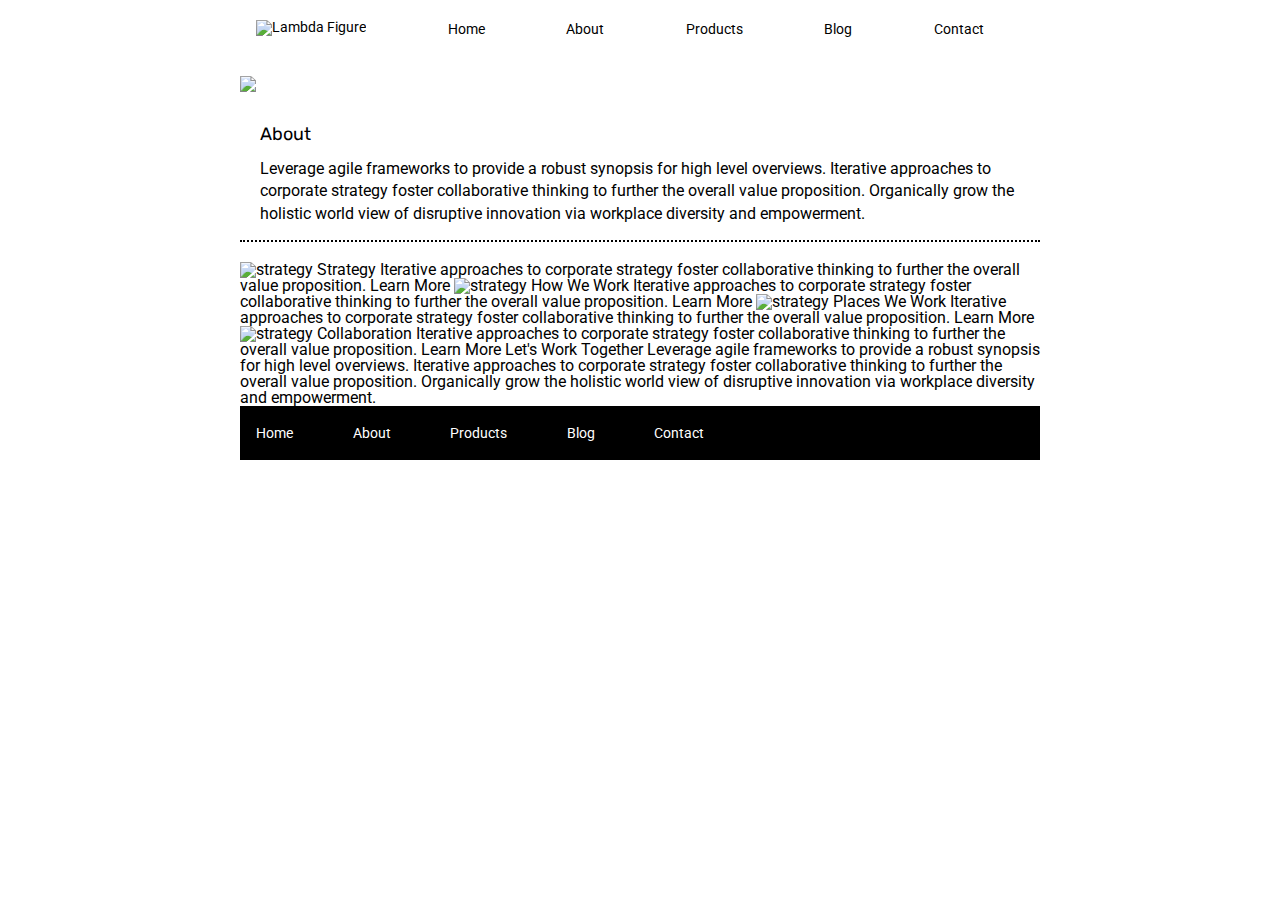
==== about.html @ 157b6d67 "finished top portion" ====
<!doctype html>

<html lang="en">
<head>
  <meta charset="utf-8">

  <title>Sprint Challenge - About</title>

  <link href="https://fonts.googleapis.com/css?family=Roboto|Rubik" rel="stylesheet">
  <link rel="stylesheet" href="css/index.css">

</head>


<div class= "container">

  <header>
    <nav>
      <img src="img/lambda-black.png" alt="Lambda Figure"> 
      <a href="#">Home</a>
      <a href="about.html">About</a>
      <a href="#">Products</a>
      <a href="#">Blog</a>
      <a href="#">Contact</a>
    </nav>
    <img class="jumbo" src="img/jumbo-about.png">
  </header>

  <body>
      <div class="container-about-page">
        <section class= "about-head">
          <h2>About</h2>
          <p>Leverage agile frameworks to provide a robust synopsis for high level overviews. Iterative approaches to corporate strategy foster collaborative thinking to further the overall value proposition. Organically grow the holistic world view of disruptive innovation via workplace diversity and empowerment.</p>
        </section>
        
        <img src="img/about-plan.png" alt="strategy">
      
        Strategy
        
        Iterative approaches to corporate strategy foster collaborative thinking to further the overall value proposition.

        Learn More



        <img src="img/about-working.png" alt="strategy">
        
        How We Work
        
        Iterative approaches to corporate strategy foster collaborative thinking to further the overall value proposition.

        Learn More



        <img src="img/about-office.png" alt="strategy">
        
        Places We Work

        Iterative approaches to corporate strategy foster collaborative thinking to further the overall value proposition.

        Learn More

        <img src="img/about-meeting.png" alt="strategy">
        
        Collaboration
        
        Iterative approaches to corporate strategy foster collaborative thinking to further the overall value proposition.

        Learn More

        Let's Work Together

        Leverage agile frameworks to provide a robust synopsis for high level overviews. Iterative approaches to corporate strategy foster collaborative thinking to further the overall value proposition. Organically grow the holistic world view of disruptive innovation via workplace diversity and empowerment.
          
        <footer>
          <nav>
            <a href="index.html">Home</a>
            <a href="#">About</a>
            <a href="#">Products</a>
            <a href="#">Blog</a>
            <a href="#">Contact</a>
          </nav>
        </footer>
      </div><!-- container -->        
  </body>
</div>
</html>
---- css/index.css ----
/* http://meyerweb.com/eric/tools/css/reset/ 
   v2.0 | 20110126
   License: none (public domain)
*/

html, body, div, span, applet, object, iframe,
h1, h2, h3, h4, h5, h6, p, blockquote, pre,
a, abbr, acronym, address, big, cite, code,
del, dfn, em, img, ins, kbd, q, s, samp,
small, strike, strong, sub, sup, tt, var,
b, u, i, center,
dl, dt, dd, ol, ul, li,
fieldset, form, label, legend,
table, caption, tbody, tfoot, thead, tr, th, td,
article, aside, canvas, details, embed, 
figure, figcaption, footer, header, hgroup, 
menu, nav, output, ruby, section, summary,
time, mark, audio, video {
	margin: 0;
	padding: 0;
	border: 0;
	font-size: 100%;
	font: inherit;
	vertical-align: baseline;
}
/* HTML5 display-role reset for older browsers */
article, aside, details, figcaption, figure, 
footer, header, hgroup, menu, nav, section {
	display: block;
}
body {
	line-height: 1;
}
ol, ul {
	list-style: none;
}
blockquote, q {
	quotes: none;
}
blockquote:before, blockquote:after,
q:before, q:after {
	content: '';
	content: none;
}
table {
	border-collapse: collapse;
	border-spacing: 0;
}

* {
    box-sizing: border-box;
}

html, body {
    height: 100%;
    font-family: 'Roboto', sans-serif;
}

h1, h2, h3, h4, h5 {
    font-size: 18px;
    margin-bottom: 15px;
    font-family: 'Rubik', sans-serif;
}

p {
    line-height: 1.4;
}

.container {
    width: 800px;
    margin: 0 auto;
}

header {
    width: 100%;
    
}

header nav {
    width: 95%;
    display: flex;
    justify-content: space-between;
    align-items: center;
    padding: 20px 2%;
    font-size: 14px;
    align-items: flex-end;
    justify-content: space-between;
}

header nav a {
    color: black;
    text-decoration: none
}

header .jumbo {
    margin-top: 20px;
    margin-bottom: 20px;
}

.top-content {
    display: flex;
    flex-wrap: wrap;
    justify-content: space-evenly;
    margin-bottom: 20px;
    border-bottom: 1px dashed black;
}

.top-content .text-container {
    width: 48%;
    padding: 0 1%;
    padding-bottom: 20px;  
}

.middle-content {
    margin-bottom: 20px;
    border-bottom: 1px dashed black;
}

.middle-content h2 {
    padding: 0 2%;
    margin-bottom: 0;
}

.middle-content .boxes {
    display: flex;
    flex-wrap: wrap;
    justify-content: space-evenly;
}

.middle-content .boxes .box {
    width: 12.5%;
    height: 100px;
    margin: 20px 2.5%;
    color: white;
    display: flex;
    align-items: center;
    justify-content: center;
}

.middle-content .boxes .box1 {
    background-color: teal;
}

.middle-content .boxes .box2 {
    background-color: gold;
}

.middle-content .boxes .box3 {
    background-color: cadetblue;
}

.middle-content .boxes .box4 {
    background-color: coral;
}

.middle-content .boxes .box5 {
    background-color: crimson;
}

.middle-content .boxes .box6 {
    background-color: forestgreen;
}

.middle-content .boxes .box7 {
    background-color: darkorchid;
}

.middle-content .boxes .box8 {
    background-color: hotpink;
}

.middle-content .boxes .box9 {
    background-color: indigo;
}

.middle-content .boxes .box10 {
    background-color: dodgerblue;
}

.bottom-content {
    display: flex;
    margin: 0 2% 20px;
    justify-content: space-around;
}

.bottom-content .text-container {
    padding-right: 4%;
}

.bottom-content .text-container:last-child {
    padding-right: 0;
}

footer {
    width: 100%;
    background: black;
}

footer nav {
    width: 60%;
    display: flex;
    justify-content: space-between;
    align-items: center;
    padding: 20px 2%;
    font-size: 14px;
}

footer nav a {
    color: white;
    text-decoration: none;
}

/* Start of About section 
(repasting header css for organizational reasons) */

header {
    width: 100%;
}

header nav {
    width: 95%;
    display: flex;
    justify-content: space-between;
    align-items: center;
    padding: 20px 2%;
    font-size: 14px;
    align-items: flex-end;
    justify-content: space-between;
}

header nav a {
    color: black;
    text-decoration: none
}

header .jumbo {
    margin-top: 20px;
    margin-bottom: 20px;
}

body .container-about-page .about-head {
    width:100%;
    padding: 10px 15px 15px 20px;
    border-bottom: dotted black 2px;
    margin-bottom: 20px;
}
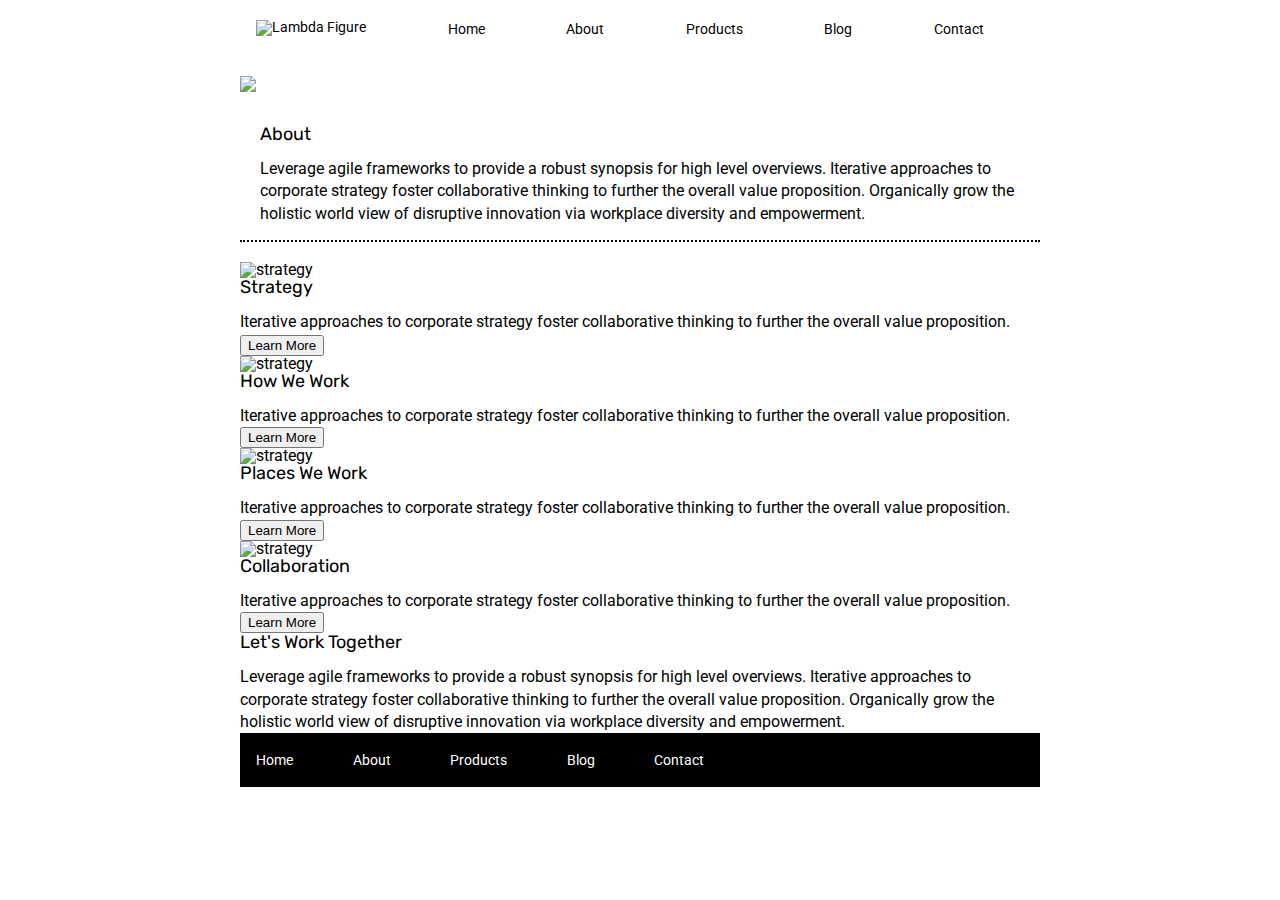
==== commit 5a151a4f: "finished html" ====
--- a/about.html
+++ b/about.html
@@ -17,7 +17,7 @@
   <header>
     <nav>
       <img src="img/lambda-black.png" alt="Lambda Figure"> 
-      <a href="#">Home</a>
+      <a href="index.html">Home</a>
       <a href="about.html">About</a>
       <a href="#">Products</a>
       <a href="#">Blog</a>
@@ -28,51 +28,49 @@
 
   <body>
       <div class="container-about-page">
+
         <section class= "about-head">
           <h2>About</h2>
           <p>Leverage agile frameworks to provide a robust synopsis for high level overviews. Iterative approaches to corporate strategy foster collaborative thinking to further the overall value proposition. Organically grow the holistic world view of disruptive innovation via workplace diversity and empowerment.</p>
+        </section>        
+        <section class="main-content">
+          <img class="imgbox" src="img/about-plan.png" alt="strategy">
+                 
+          <div class= "textbox textbox1">
+            <h2>Strategy</h2>         
+            <p>Iterative approaches to corporate strategy foster collaborative thinking to further the overall value proposition.
+            <button>Learn More</button>
+          </div>
+
+          <img class="imgbox" src="img/about-working.png" alt="strategy">
+          
+          <div class= "textbox textbox2">
+            <h2>How We Work</h2>          
+            <p>Iterative approaches to corporate strategy foster collaborative thinking to further the overall value proposition.</p>
+            <button>Learn More</button>
+          </div>
+
+          <img class="imgbox" src="img/about-office.png" alt="strategy">
+
+          <div class= "textbox textbox3">
+            <h2>Places We Work</h2>
+            <p>Iterative approaches to corporate strategy foster collaborative thinking to further the overall value proposition.</p>
+            <button>Learn More</button>
+          </div>
+
+          <img class="imgbox" src="img/about-meeting.png" alt="strategy">
+          
+          <div class= "textbox textbox4">
+            <h2>Collaboration</h2>          
+            <p>Iterative approaches to corporate strategy foster collaborative thinking to further the overall value proposition.</p>
+            <button>Learn More</button>
+          </div>
+        
+          <div class= "letswork">
+            <h2>Let's Work Together</h2>
+            <p>Leverage agile frameworks to provide a robust synopsis for high level overviews. Iterative approaches to corporate strategy foster collaborative thinking to further the overall value proposition. Organically grow the holistic world view of disruptive innovation via workplace diversity and empowerment.</p>
+          </div>
         </section>
-        
-        <img src="img/about-plan.png" alt="strategy">
-      
-        Strategy
-        
-        Iterative approaches to corporate strategy foster collaborative thinking to further the overall value proposition.
-
-        Learn More
-
-
-
-        <img src="img/about-working.png" alt="strategy">
-        
-        How We Work
-        
-        Iterative approaches to corporate strategy foster collaborative thinking to further the overall value proposition.
-
-        Learn More
-
-
-
-        <img src="img/about-office.png" alt="strategy">
-        
-        Places We Work
-
-        Iterative approaches to corporate strategy foster collaborative thinking to further the overall value proposition.
-
-        Learn More
-
-        <img src="img/about-meeting.png" alt="strategy">
-        
-        Collaboration
-        
-        Iterative approaches to corporate strategy foster collaborative thinking to further the overall value proposition.
-
-        Learn More
-
-        Let's Work Together
-
-        Leverage agile frameworks to provide a robust synopsis for high level overviews. Iterative approaches to corporate strategy foster collaborative thinking to further the overall value proposition. Organically grow the holistic world view of disruptive innovation via workplace diversity and empowerment.
-          
         <footer>
           <nav>
             <a href="index.html">Home</a>
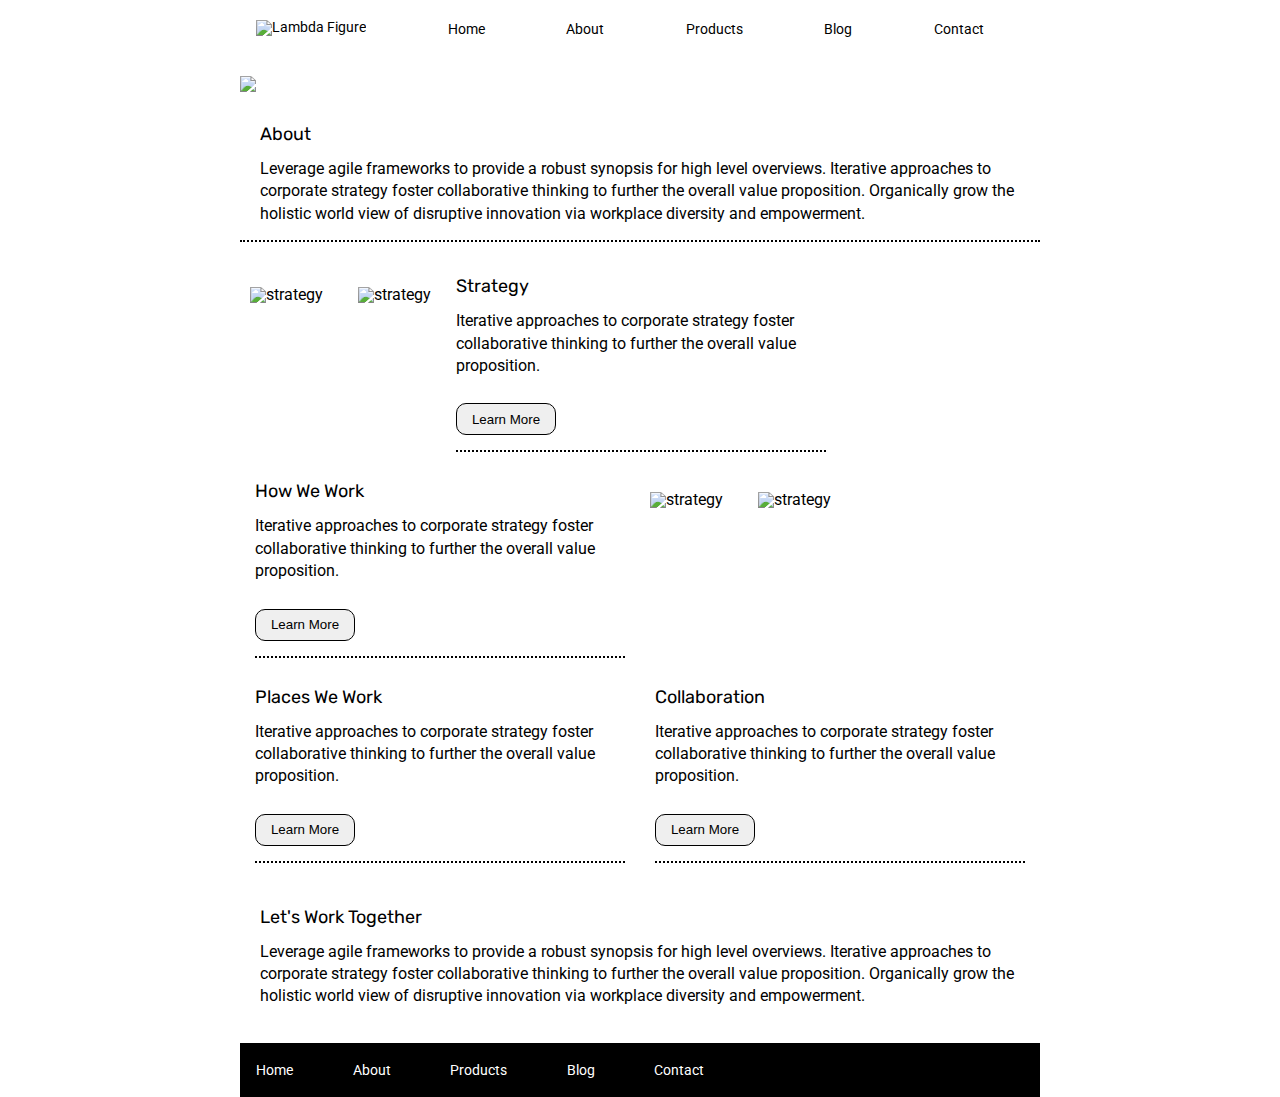
==== commit ff863d38: "now reviewing" ====
--- a/about.html
+++ b/about.html
@@ -32,45 +32,47 @@
         <section class= "about-head">
           <h2>About</h2>
           <p>Leverage agile frameworks to provide a robust synopsis for high level overviews. Iterative approaches to corporate strategy foster collaborative thinking to further the overall value proposition. Organically grow the holistic world view of disruptive innovation via workplace diversity and empowerment.</p>
-        </section>        
+        </section>    
+
         <section class="main-content">
-          <img class="imgbox" src="img/about-plan.png" alt="strategy">
-                 
+          <img class="imgs imgbox1" src="img/about-plan.png" alt="strategy">
+
           <div class= "textbox textbox1">
             <h2>Strategy</h2>         
-            <p>Iterative approaches to corporate strategy foster collaborative thinking to further the overall value proposition.
-            <button>Learn More</button>
+            <p>Iterative approaches to corporate strategy foster collaborative thinking to further the overall value proposition.</p>
+            <br><button>Learn More</button></br>
           </div>
 
-          <img class="imgbox" src="img/about-working.png" alt="strategy">
+          <img class="imgs imgbox2" src="img/about-working.png" alt="strategy">
           
           <div class= "textbox textbox2">
             <h2>How We Work</h2>          
             <p>Iterative approaches to corporate strategy foster collaborative thinking to further the overall value proposition.</p>
-            <button>Learn More</button>
+            <br><button>Learn More</button></br>
           </div>
 
-          <img class="imgbox" src="img/about-office.png" alt="strategy">
+          <img class="imgs imgbox3" src="img/about-office.png" alt="strategy">
 
           <div class= "textbox textbox3">
             <h2>Places We Work</h2>
             <p>Iterative approaches to corporate strategy foster collaborative thinking to further the overall value proposition.</p>
-            <button>Learn More</button>
+            <br><button>Learn More</button></br>
           </div>
 
-          <img class="imgbox" src="img/about-meeting.png" alt="strategy">
+          <img class="imgs imgbox4" src="img/about-meeting.png" alt="strategy">
           
           <div class= "textbox textbox4">
             <h2>Collaboration</h2>          
             <p>Iterative approaches to corporate strategy foster collaborative thinking to further the overall value proposition.</p>
-            <button>Learn More</button>
-          </div>
-        
-          <div class= "letswork">
-            <h2>Let's Work Together</h2>
-            <p>Leverage agile frameworks to provide a robust synopsis for high level overviews. Iterative approaches to corporate strategy foster collaborative thinking to further the overall value proposition. Organically grow the holistic world view of disruptive innovation via workplace diversity and empowerment.</p>
+            <br><button>Learn More</button></br>
           </div>
         </section>
+
+        <div class= "letswork">
+          <h2>Let's Work Together</h2>
+          <p>Leverage agile frameworks to provide a robust synopsis for high level overviews. Iterative approaches to corporate strategy foster collaborative thinking to further the overall value proposition. Organically grow the holistic world view of disruptive innovation via workplace diversity and empowerment.</p>
+        </div>
+
         <footer>
           <nav>
             <a href="index.html">Home</a>
--- a/css/index.css
+++ b/css/index.css
@@ -245,8 +245,79 @@
     margin-bottom: 20px;
 }
 
-
-
-
-
-
+.main-content {
+    display: flex;
+    flex-direction: row;
+    flex-wrap: wrap;
+}
+
+button {
+    border-radius: 10px;
+    border: 1px double black;
+    width: 100px;
+    height: 32px;
+    margin-top: 10px;
+}
+
+.textbox {
+    width: 370px;
+    height: 0px auto;
+    padding-bottom: 15px;
+    border-bottom: dotted 2px black;
+    margin: 15px;
+}
+
+.imgs {
+    padding: 10px;
+    margin-top: 15px;
+}
+
+.imgbox1 {
+    margin-right: 15px;
+}
+
+.imgbox3 {
+    margin-right: 15px;
+}
+
+
+
+.textbox1 {
+    order: 3;
+}
+
+.textbox2 {
+    order: 4;
+}
+
+.textbox3 {
+    order: 7;
+}
+
+.textbox4 {
+    order: 8;
+}
+
+.imgbox1 {
+    order: 1;
+}
+
+.imgbox2 {
+    order: 2;
+}
+
+.imgbox3 {
+    order: 5;
+}
+
+.imgbox4 {
+    order: 6;
+}
+
+.letswork {
+    width:100%;
+    padding: 10px 15px 15px 20px;
+    margin-bottom: 20px; 
+    margin-top: 20px;
+}
+
